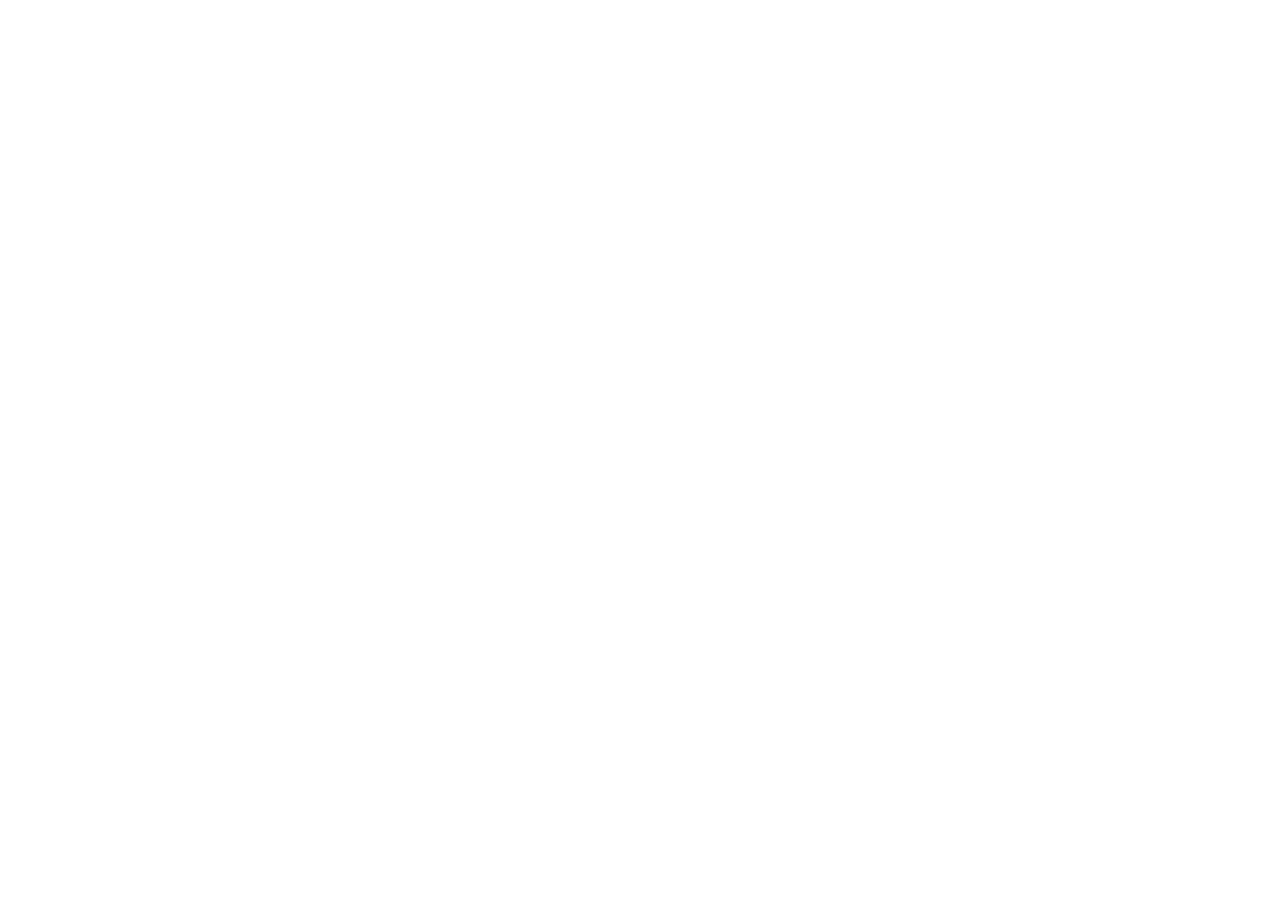
==== index.html @ 2c260a58 "Enviando a funcionalidade x" ====
<!DOCTYPE html>
<html lang="en">
<head>
    <meta charset="UTF-8">
    <meta name="viewport" content="width=device-width, initial-scale=1.0">
    <title>Document</title>
</head>
<body>
    
</body>
</html>
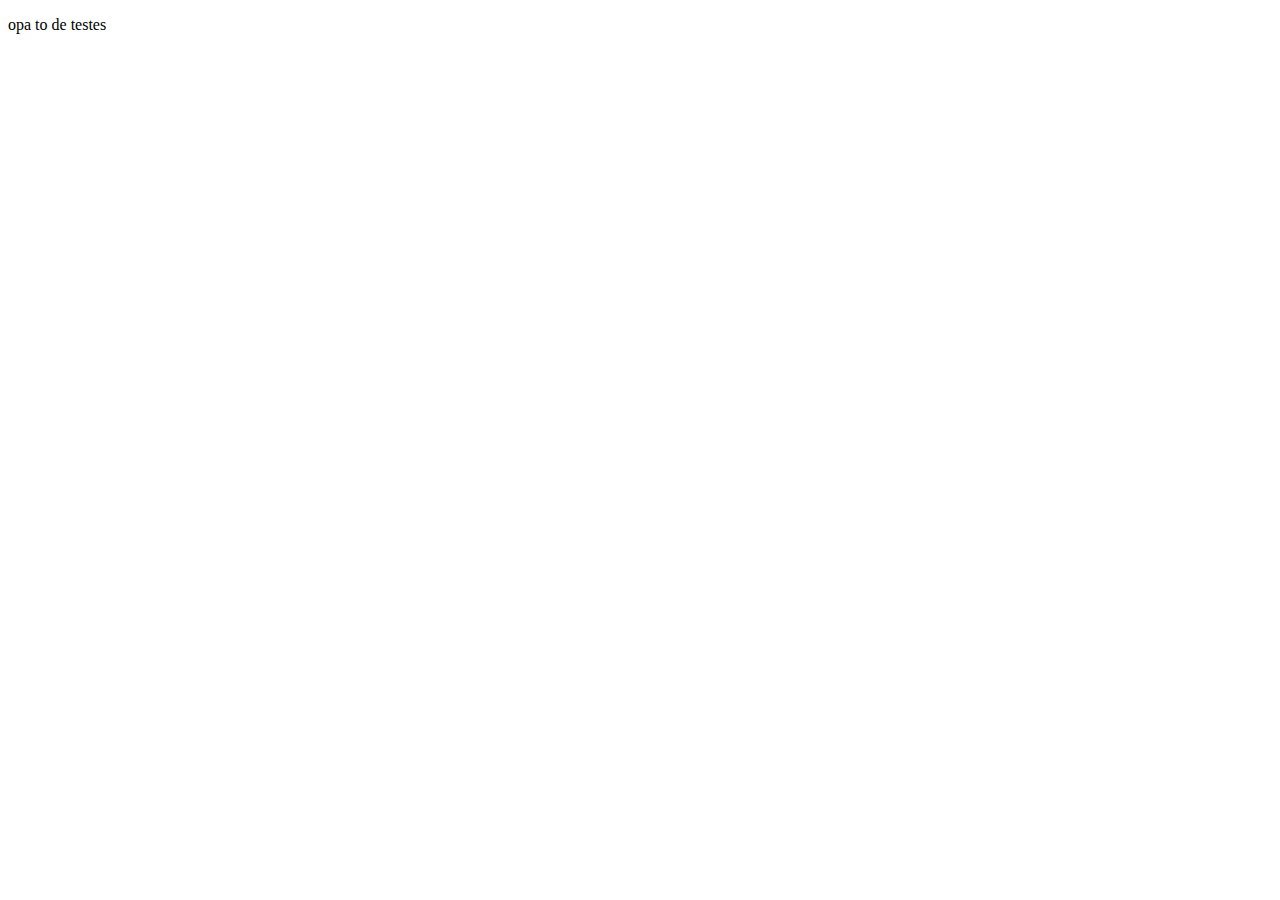
==== commit d29f0980: "alteraçoes html" ====
--- a/index.html
+++ b/index.html
@@ -6,6 +6,6 @@
     <title>Document</title>
 </head>
 <body>
-    
+    <p> opa to de testes</p>
 </body>
 </html>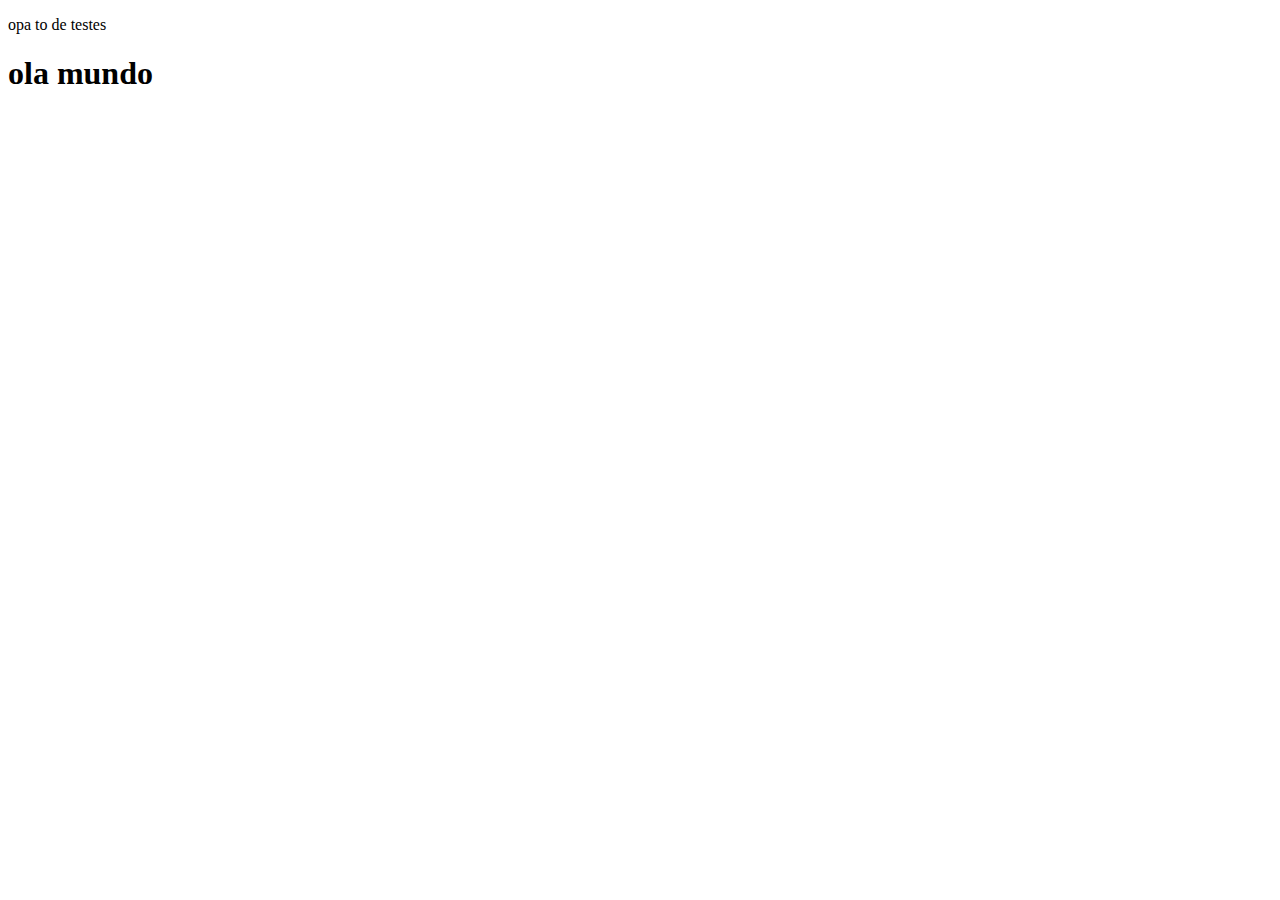
==== commit baed302a: "funcionlidade excutd" ====
--- a/index.html
+++ b/index.html
@@ -7,5 +7,6 @@
 </head>
 <body>
     <p> opa to de testes</p>
+    <h1> ola mundo</h1>
 </body>
 </html>